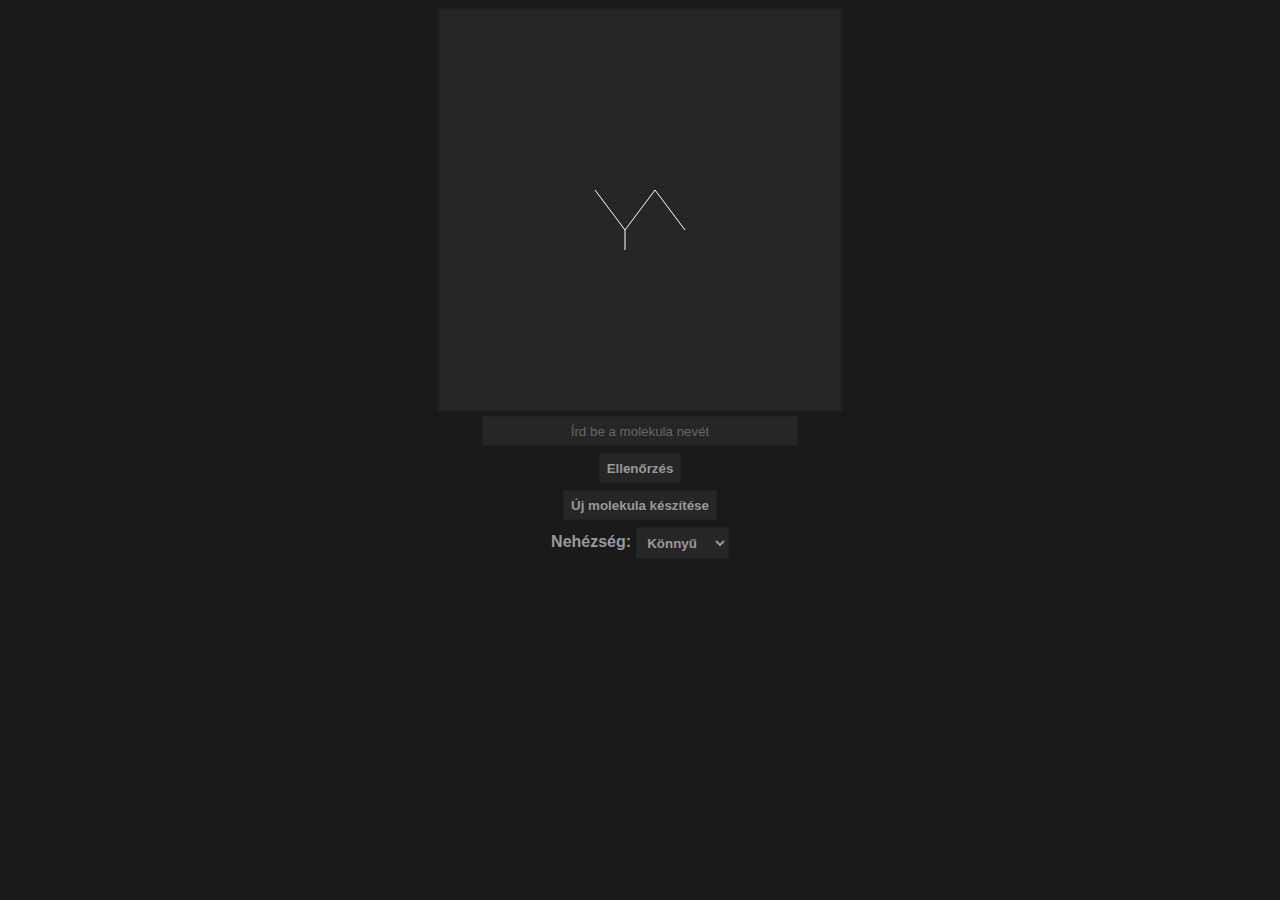
==== index.html @ 67b2677f "First commit" ====
<!DOCTYPE html>
<html>
    <head>
        <meta charset="utf-8">
        <title>Szerves molekulák</title>
        <link rel="stylesheet" href="css/master.css">
        <script src="js/main.js" charset="utf-8" defer="defer"></script>
    </head>
    <body>
        <canvas id="canvas"></canvas><br />
        <input id="name-input" type="text" placeholder="Írd be a molekula nevét" class="name-input"/><br />
        <input id="check" type="button" value="Ellenőrzés" class="button name-button"/><br />
        <input id="new" type="button" value="Új molekula készítése" class="button" /><br />
        <label for="difficulty">Nehézség: </label>
        <select id="difficulty" class="difficulty" name="difficulty">
            <option value="1">Könnyű</option>
            <option value="2">Közepes</option>
            <option value="3">Nehéz</option>
        </select>
    </body>
</html>
---- css/master.css ----
body {
    text-align: center;
    background-color: hsl(0, 0%, 10%);
}

canvas {
    background-color: hsl(0, 0%, 15%);
    border: 2px solid hsl(0, 0%, 13%);
}

.name-input {
    width: 300px;
    text-align: center;
    color: hsl(0, 0%, 60%);
    outline: none;
    padding: 0.5em;
    background-color: hsl(0, 0%, 15%);
    border: 1px solid hsl(0, 0%, 13%);
}

::-webkit-input-placeholder {
  color: hsl(0, 0%, 40%);
}

::-moz-placeholder {
  color: hsl(0, 0%, 40%);
}

:-ms-input-placeholder {
  color: hsl(0, 0%, 40%);
}

:-moz-placeholder {
  color: hsl(0, 0%, 40%);
}

.button {
    outline: none;
    color: hsl(0, 0%, 60%);
    font-family: sans-serif;
    font-weight: bold;
    margin-top: 0.5em;
    padding: 0.5em;
    background-color: hsl(0, 0%, 15%);
    border: 1px solid hsl(0, 0%, 13%);
}

.button:active {
    background-color: hsl(0, 0%, 20%);
}

label, .difficulty {
    color: hsl(0, 0%, 60%);
    font-family: sans-serif;
    font-weight: bold;
}

.difficulty {
    width: 7em;
    margin-top: 0.5em;
    padding: 0.5em;
    outline: none;
    background-color: hsl(0, 0%, 15%);
    border: 1px solid hsl(0, 0%, 13%);
}
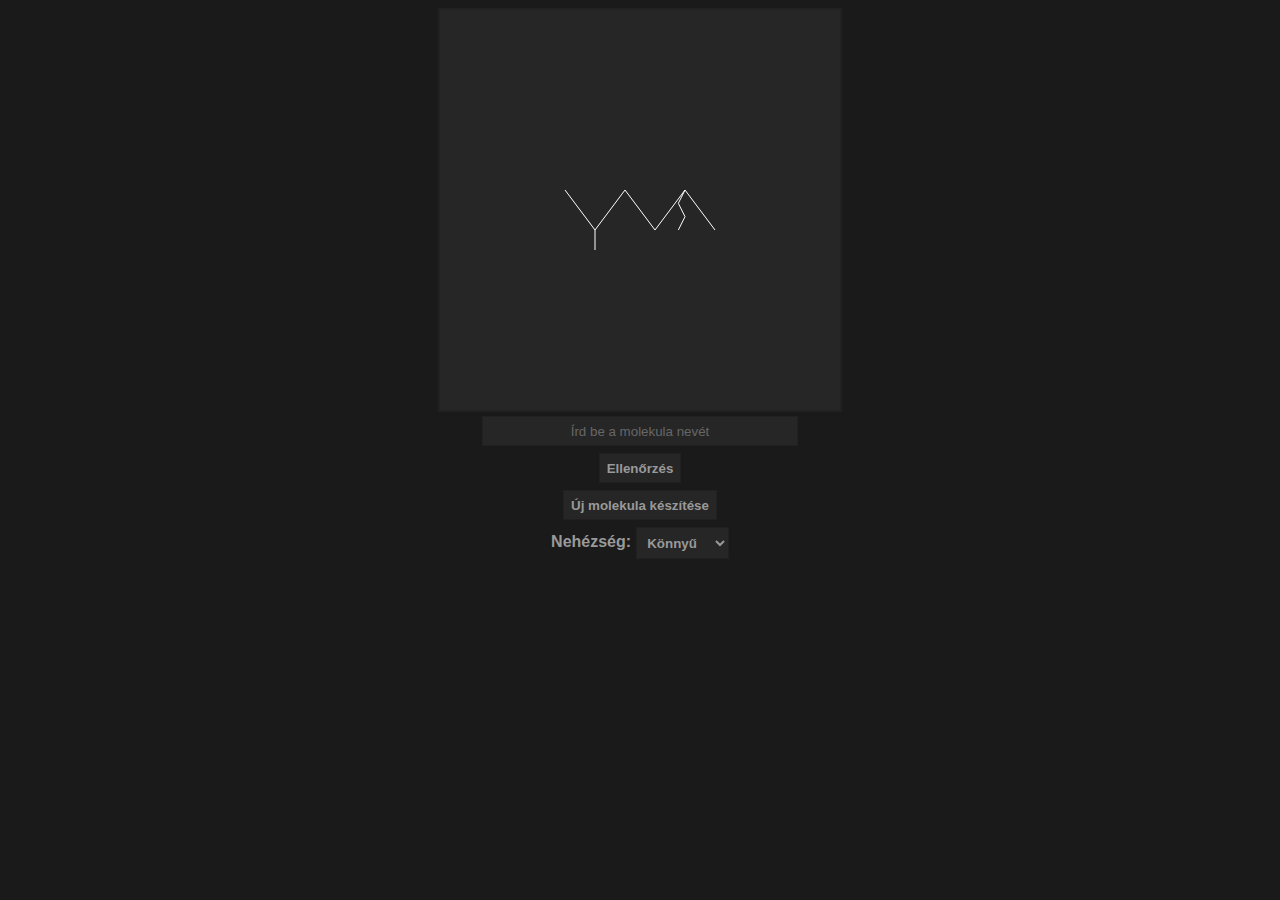
==== commit 0d15312f: "First commit" ====
--- a/index.html
+++ b/index.html
@@ -2,6 +2,7 @@
 <html>
     <head>
         <meta charset="utf-8">
+        <link rel="shortcut icon" href="favicon.ico">
         <title>Szerves molekulák</title>
         <link rel="stylesheet" href="css/master.css">
         <script src="js/main.js" charset="utf-8" defer="defer"></script>
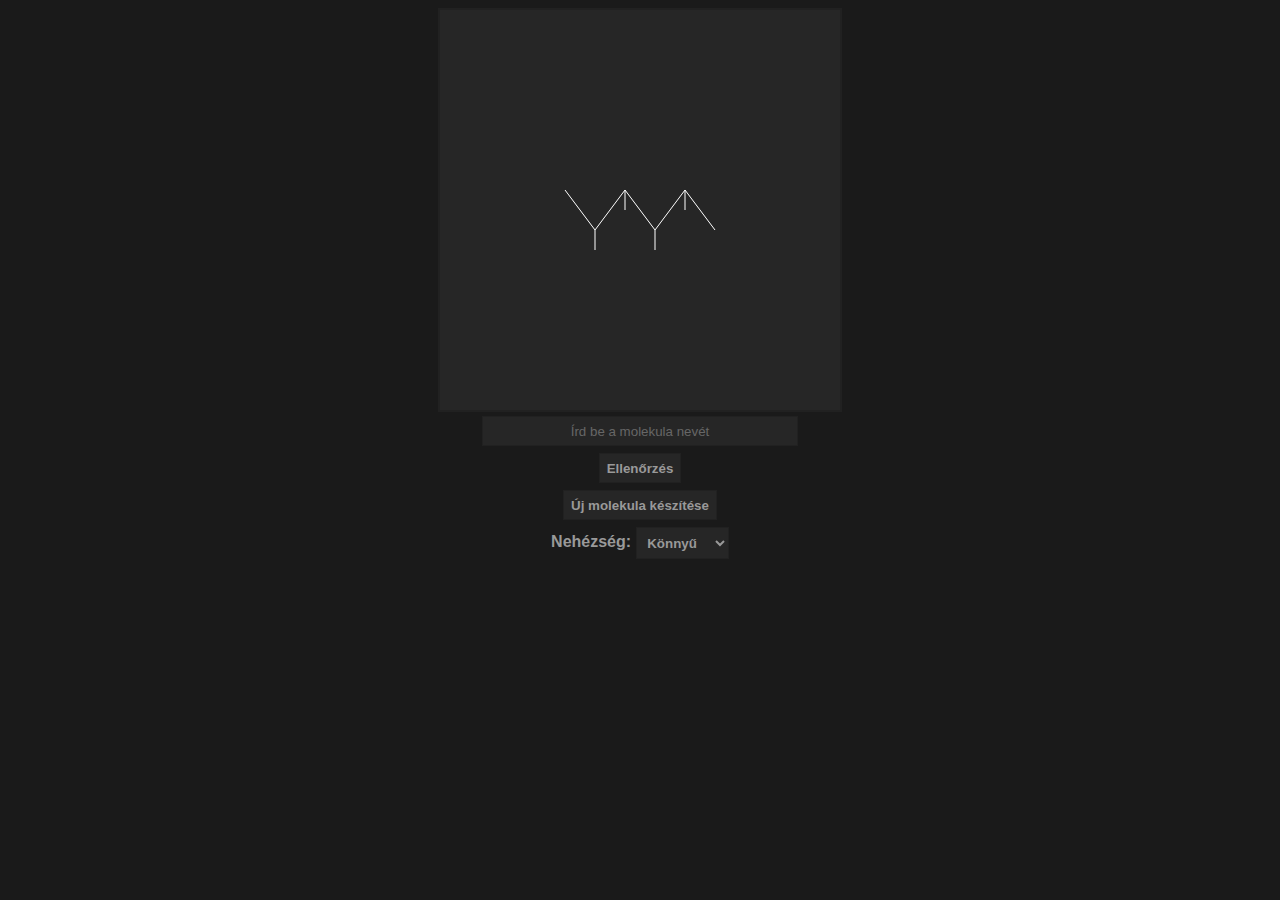
==== commit e75d777d: "First commit" ====
--- a/index.html
+++ b/index.html
@@ -2,7 +2,7 @@
 <html>
     <head>
         <meta charset="utf-8">
-        <link rel="shortcut icon" href="favicon.ico">
+        <link rel="shortcut icon" type="image/png" href="favicon.png"/>
         <title>Szerves molekulák</title>
         <link rel="stylesheet" href="css/master.css">
         <script src="js/main.js" charset="utf-8" defer="defer"></script>
